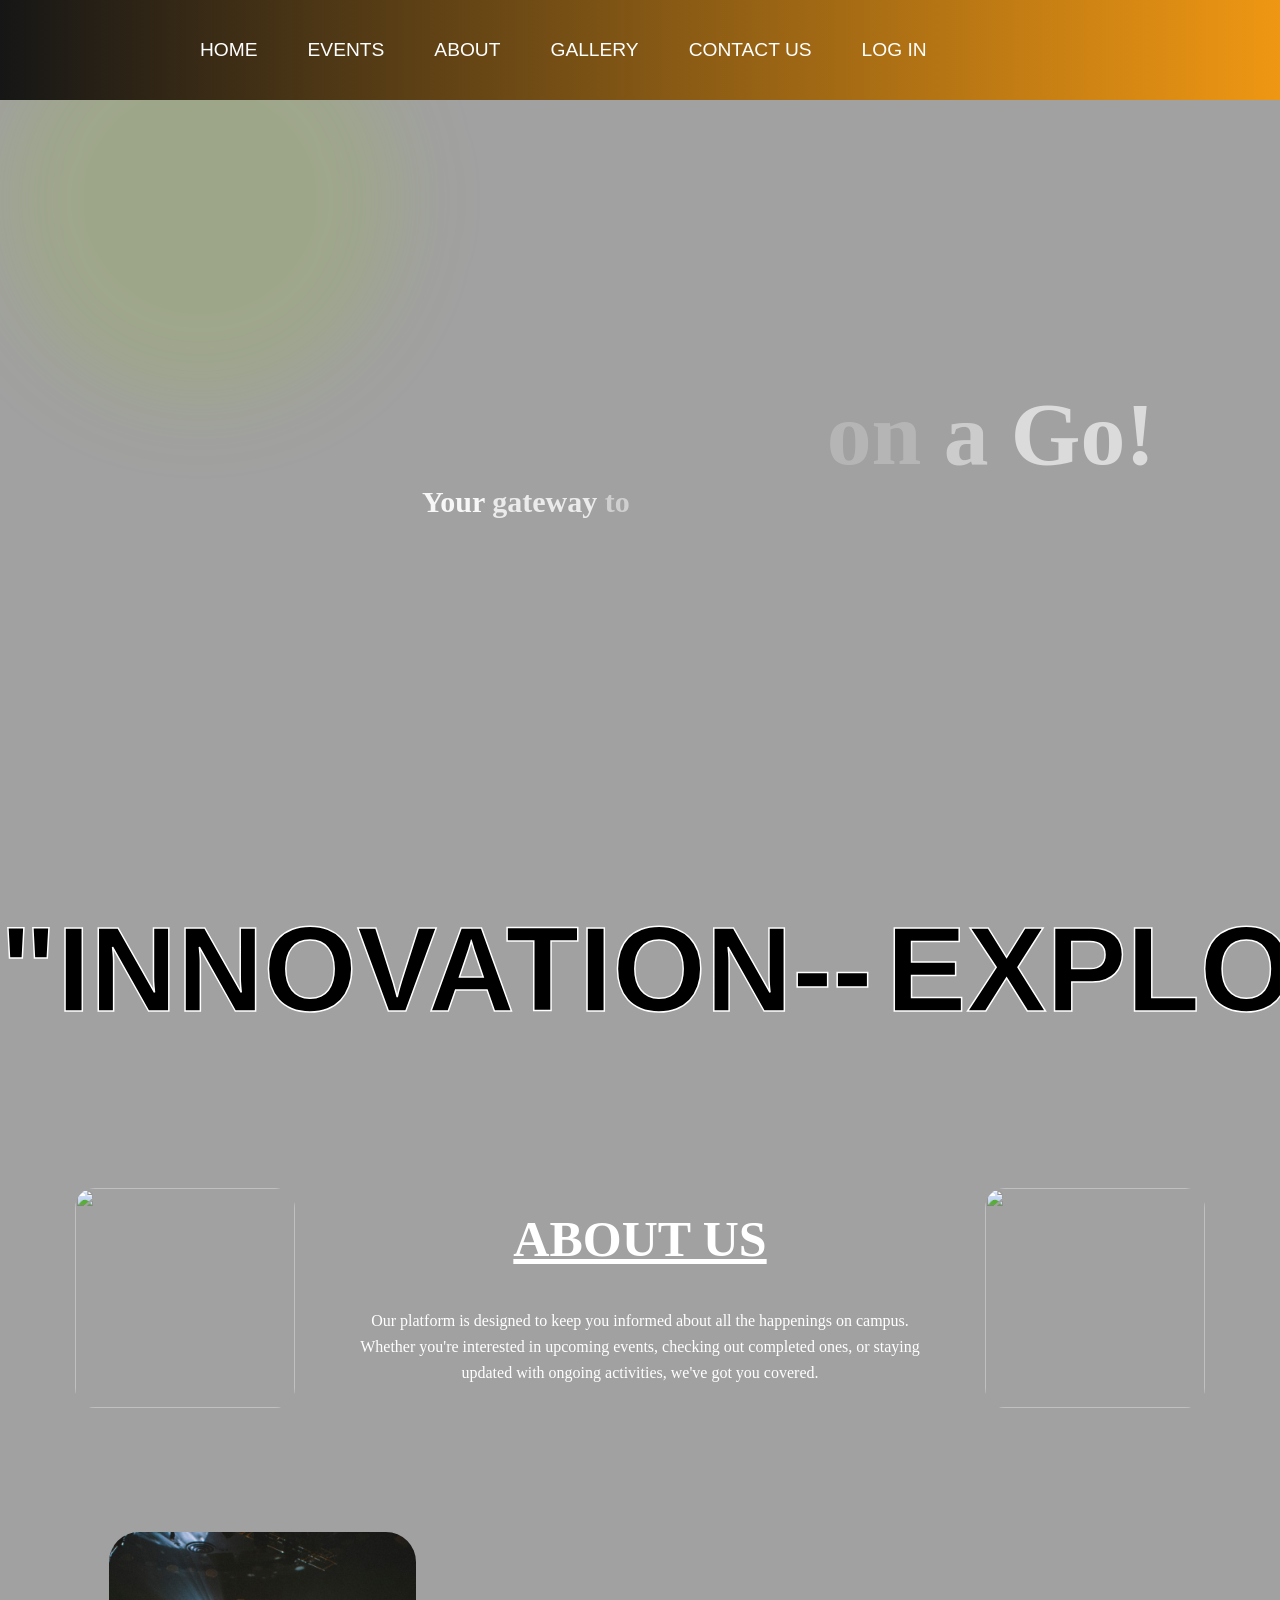
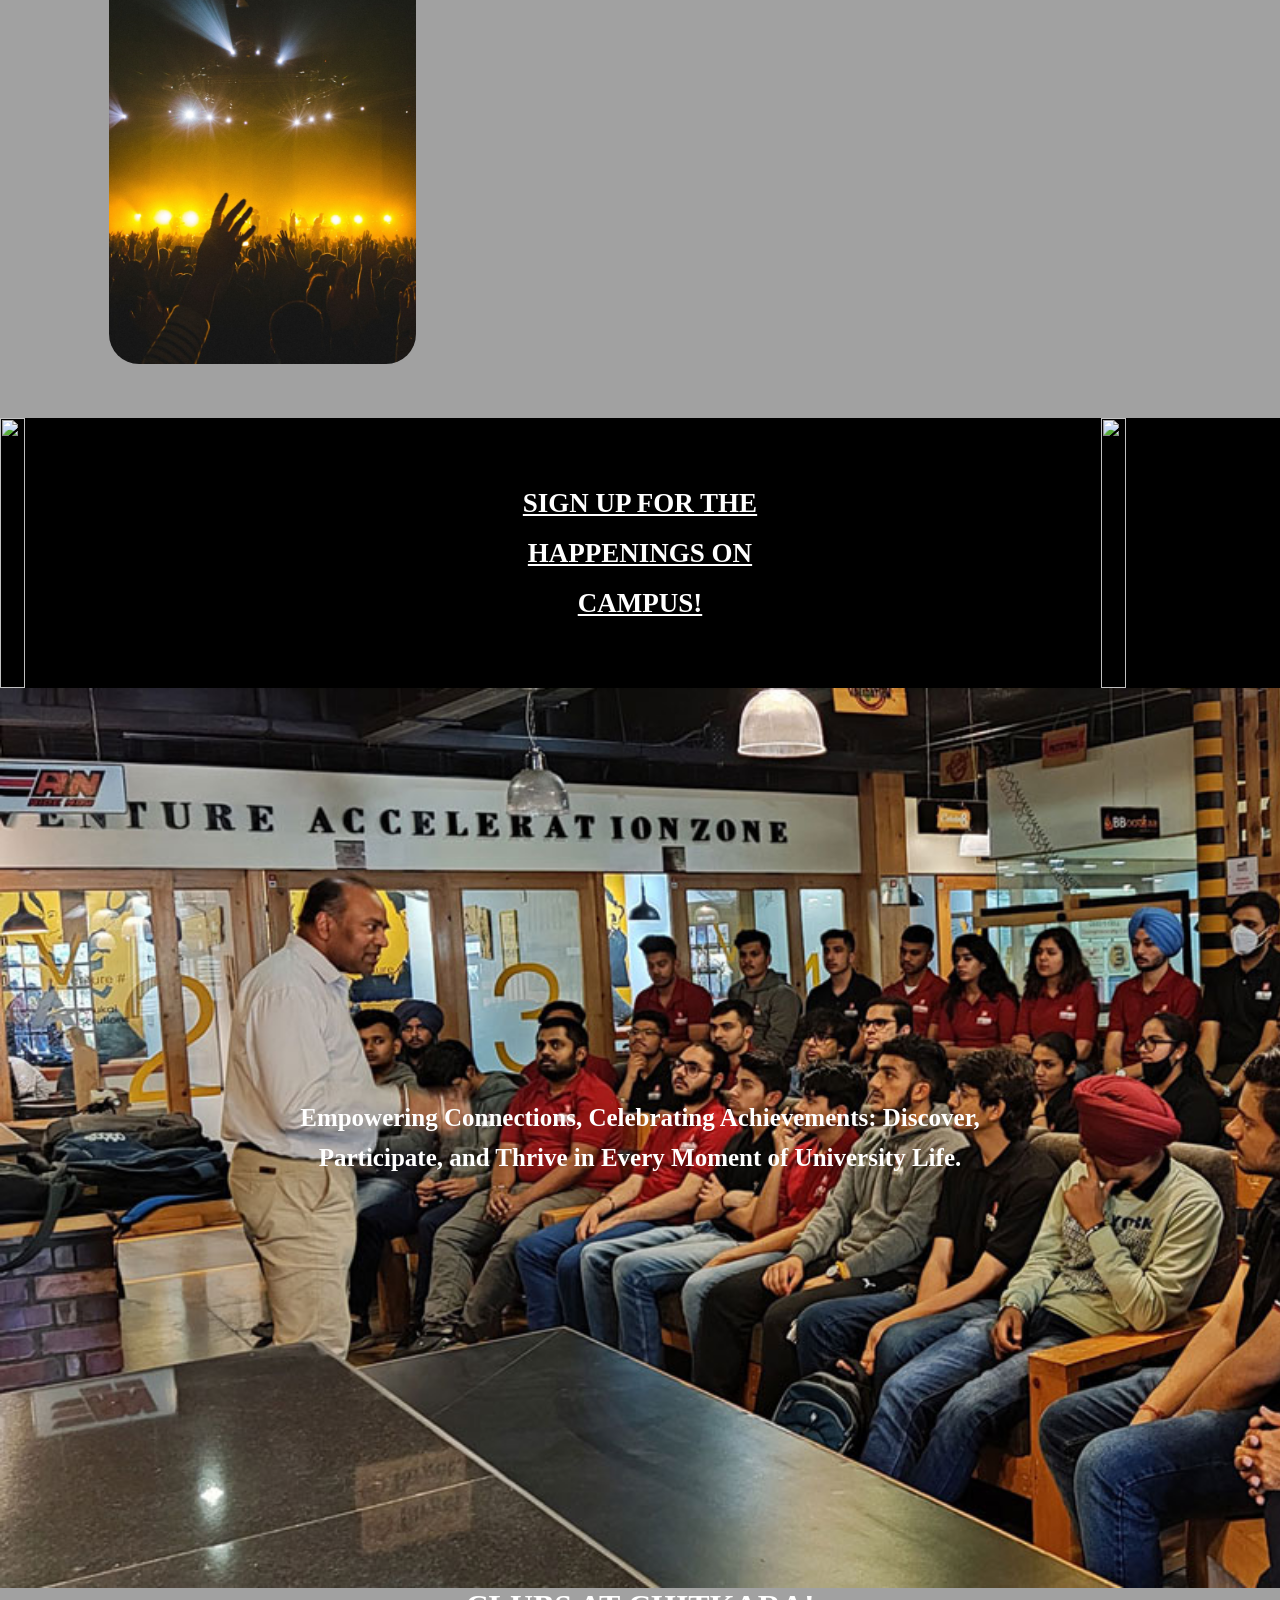
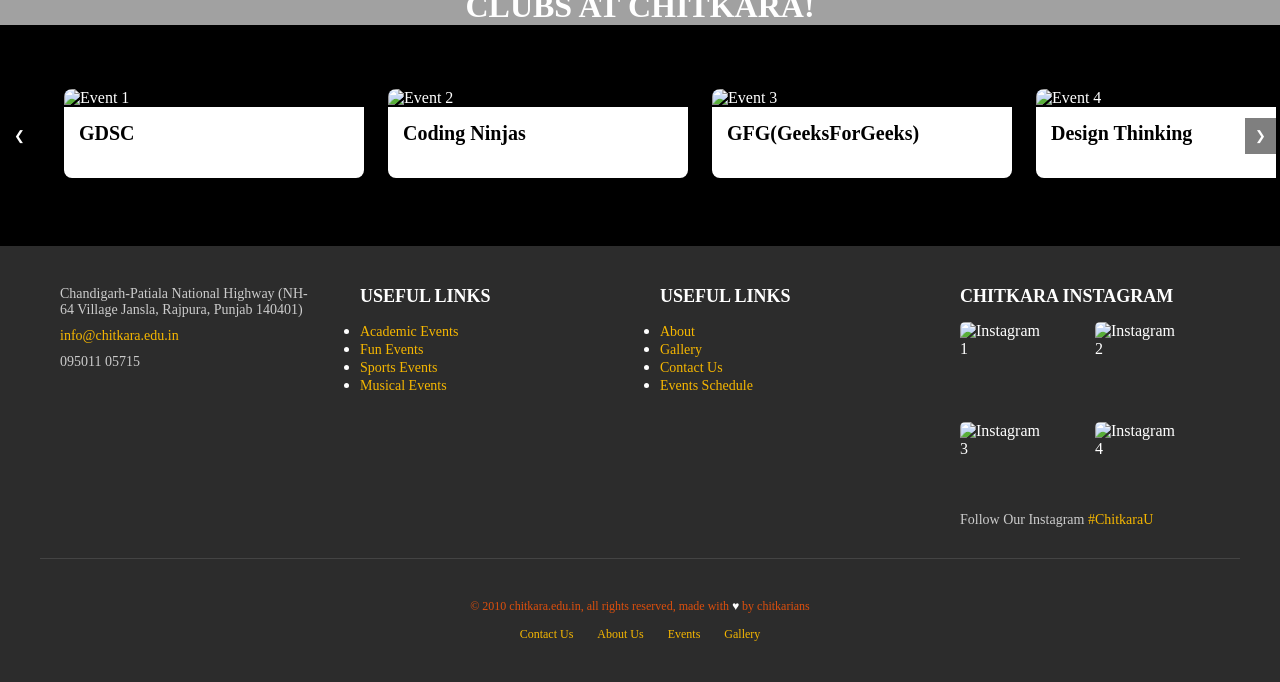
==== index.html @ 4e2daad5 "Rename demo2.html to index.html" ====
<!DOCTYPE html>
<html lang="en">
<head>
    <meta charset="UTF-8">
    <meta name="viewport" content="width=device-width, initial-scale=1.0">
    <title>Document</title>
    <link href="https://cdn.jsdelivr.net/npm/remixicon@3.4.0/fonts/remixicon.css" rel="stylesheet"/>
    <link rel="stylesheet" href="demo2.css">
</head>
<body>
    <div id="gradient-background"></div>
    <div id="nav">
        <img src="logo.jpg" alt="">
        <a href=""><h4>Home</h4></a>
        <a href="eventspage.html"><h4>Events</h4></a>
        <a href="about.html"><h4>About</h4></a>
        <a href="galleryProject.html"><h4>Gallery</h4></a>
        <a href="contactpage.html"><h4>Contact Us</h4></a>
        <a href="login.html"><h4>Log In</h4></a>
    </div>
    <div id="cursor"></div>
    <div id="cursor-blur"></div>
    <!-- <video autoplay loop muted src="bg2.mp4"></video> -->
    <img src="https://dl.dropboxusercontent.com/s/xk4seob83ngnup7/Chitkara%20University%2C%20Punjab%2Cimg.jpg" alt="Background Image" id="background-image">
    <div id="main">
        <div id="page1">
            <h1 id="title-1">University Events on a Go!</h1>
            <h2 id="title-2">Your gateway to all college events.</h2>
        </div>
        <div id="page2">
            <div id="scroller">
                <div id="scroller-in">
                    <h4>"INNOVATION--</h4>
                    <h4>EXPLORATION--</h4>
                    <h4>THINKING--</h4>
                    <h4>CREATIVITY"</h4>
                </div>
    <div id="scroller-in">
        <h4>"INNOVATION--</h4>
        <h4>EXPLORATION--</h4>
        <h4>THINKING--</h4>
        <h4>CREATIVITY"</h4>
                </div>
            </div>
        <div id="about-us">
            <img src="https://tse2.mm.bing.net/th?id=OIP.eEnhs8ETg6n8zs8py24sxQHaE8&pid=Api&P=0&h=180" alt="">
            <div id="about-us-in">
                <a href="about.html"><h3>ABOUT US</h3></a>
                <p>
                    Our platform is designed to keep you informed about all the happenings on campus. Whether you're interested in upcoming events, checking out completed ones, or staying updated with ongoing activities, we've got you covered.
                </p>

            </div>
            <img
            src="https://tse3.mm.bing.net/th?id=OIP.R0m1wcwU_wOlxulsAYJxGAHaF6&pid=Api&P=0&h=180" alt=""/>
        </div>
        <div id="cards-container">
            <div class="card" id="card1">
              <div class="overlay">
                <h4>Musical Events</h4>
                <p>Musical events at our university are a vibrant showcase of talent and creativity, bringing together students, faculty, and the community to celebrate the art of music. From classical recitals and jazz performances to rock concerts and cultural music festivals, there's something for every musical taste.</p>
              </div>
            </div>
            <div class="card" id="card2">
                <div class="overlay">
                    <h4>Sports Events</h4>
                    <p>
                        Sports events at our university are a thrilling display of athleticism and teamwork, fostering a spirit of camaraderie and competition. From intramural matches and varsity games to championship tournaments and sports festivals, there's an event for every sports enthusiast. </p>
                  </div>
            </div>
            <div class="card" id="card3">
                <div class="overlay">
                    <h4>Academic Events</h4>
                    <p>
                        Academic events at our university are a cornerstone of intellectual growth and scholarly engagement, offering a diverse array of opportunities for learning and development. From guest lectures and research symposiums to academic competitions and workshops, these events cater to a wide range of academic interests and disciplines.</p>
                  </div>
            </div>
        </div>
        <div id="green-div">
            <img
              src="https://eiwgew27fhz.exactdn.com/wp-content/themes/puttosaurus/img/dots-side.svg"
              alt=""
            />
            <center><h4><a href="login.html">
              SIGN UP FOR THE HAPPENINGS ON CAMPUS!
            </a></h4></center>
            <img
              src="https://eiwgew27fhz.exactdn.com/wp-content/themes/puttosaurus/img/dots-side.svg"
              alt=""
            />
          </div>
    </div>
    <div id="page3">
        <p>Empowering Connections, Celebrating Achievements: Discover, Participate, and Thrive in Every Moment of University Life.</p>
            <img
            id="colon1"
            src="https://eiwgew27fhz.exactdn.com/wp-content/themes/puttosaurus/img/quote-left.svg"
            alt=""
          />
          <img
            id="colon2"
            src="https://eiwgew27fhz.exactdn.com/wp-content/themes/puttosaurus/img/quote-right.svg"
            alt=""
          />
    </div>
    <CENTER><h1>CLUBS AT CHITKARA!</h1> </CENTER>
    <section class="events-section">
        <button class="scroll-btn scroll-left" onclick="scrollEvents(-1)">&#10094;</button>
        <div class="events-wrapper">
            
            <!-- Event 1 -->
            <div class="event-card">
                <img src="https://developers.google.com/community/gdsc/images/gdsc-social-share.png" alt="Event 1">
                <div class="card-body">
                    <h5 class="card-title">GDSC</h5>
                    <p class="event-date"></p>
                    <a href="#" class="btn btn-warning">Get Info</a>
                </div>
            </div>
            <!-- Event 2 -->
            <div class="event-card">
                <img src="https://media.licdn.com/dms/image/v2/D4D0BAQFJgzhcBjhb0Q/company-logo_200_200/company-logo_200_200/0/1691064214174?e=2147483647&v=beta&t=S5MH6m2YMPPnKM9rs1DpQ4xp5-H7AGEAP0yTXI8YJuk"
                    alt="Event 2">
                <div class="card-body">
                    <h5 class="card-title">Coding Ninjas</h5>w
                    <a href="#" class="btn btn-warning">Get Info</a>
                </div>
            </div>
            <!-- Event 3 -->
            <div class="event-card">
                <img src="https://miro.medium.com/v2/resize:fit:799/0*ilw552fVUGbwIzbE.jpg" alt="Event 3">
                <div class="card-body">
                    <h5 class="card-title">GFG(GeeksForGeeks)</h5>
                    <a href="#" class="btn btn-warning">Get Info</a>
                </div>
            </div>
            <!-- Event 4 -->
            <div class="event-card">
                <img src="https://media.licdn.com/dms/image/D5603AQHeJepByv-duQ/profile-displayphoto-shrink_200_200/0/1707229028479?e=2147483647&v=beta&t=2yP6WkR-22gFe-OiLyoSPS9isCxVLcua5hQ0LgRLZLA"
                    alt="Event 4">
                <div class="card-body">
                    <h5 class="card-title">Design Thinking</h5>
                    <a href="#" class="btn btn-warning">Get Info</a>
                </div>
            </div>
            <!-- Event 5 -->
            <div class="event-card">
                <img src="https://encrypted-tbn0.gstatic.com/images?q=tbn:ANd9GcQGDaiNOr_CmG2fu7q2_VjB4ztLCDyxxwwILg&s"
                    alt="Event 5">
                <div class="card-body">
                    <h5 class="card-title">ACM Chapter</h5>
                    <a href="#" class="btn btn-warning">Get Info</a>
                </div>
            </div>
            <div class="event-card">
                <img src="https://ieee.chitkara.edu.in/img/ieee.png" alt="Event 5">
                <div class="card-body">
                    <h5 class="card-title">IEEE</h5>
                    <a href="#" class="btn btn-warning">Get Info</a>
                </div>
            </div>
            <div class="event-card">
                <img src="https://encrypted-tbn0.gstatic.com/images?q=tbn:ANd9GcSkdFQSvOK_MYCh6skREbZWqGGIDfzXgh_iug&s"
                    alt="Event 5">
                <div class="card-body">
                    <h5 class="card-title">ISTE</h5>
                    <a href="#" class="btn btn-warning">Get Info</a>
                </div>
            </div>
            <div class="event-card">
                <img src="https://encrypted-tbn0.gstatic.com/images?q=tbn:ANd9GcR8ySylmGIVe5WVMfVaH5_aO_EO4D9g6jjVyg&s"
                    alt="Event 5">
                <div class="card-body">
                    <h5 class="card-title">Debsoc</h5>
                    <a href="#" class="btn btn-warning">Get Info</a>
                </div>
            </div>
            <div class="event-card">
                <img src="https://encrypted-tbn0.gstatic.com/images?q=tbn:ANd9GcR99Jp_1bF9F8bONhKRsNVtYjsrUBpOFv_V1A&s"
                    alt="Event 5">
                <div class="card-body">
                    <h5 class="card-title">C2S2</h5>
                    <a href="#" class="btn btn-warning">Get Info</a>
                </div>
            </div>
        </div>
        <button class="scroll-btn scroll-right" onclick="scrollEvents(1)">&#10095;</button>
    </section>

    <script>
        function scrollEvents(direction) {
            const wrapper = document.querySelector('.events-wrapper');
            wrapper.scrollBy({ left: direction * 300, behavior: 'smooth' });
        }
    </script>
        <footer>
            <div class="footer-container">
                <div class="footer-top">
                    <div class="footer-column">
                        <p>
                            <i class="fas fa-map-marker-alt"></i> 
                            Chandigarh-Patiala National Highway (NH- 64 Village Jansla, Rajpura, Punjab 140401)
                        </p>
                        <p>
                            <i class="fas fa-envelope"></i> 
                            <a href="mailto:info@harmoni.com">info@chitkara.edu.in</a>
                        </p>
                        <p>
                            <i class="fas fa-phone"></i> 
                            095011 05715
                        </p>
                    </div>
                    <div class="footer-column">
                        <h3>Useful Links</h3>
                        <ul>
                            <li><a href="#">Academic Events</a></li>
                            <li><a href="#">Fun Events</a></li>
                            <li><a href="#">Sports Events</a></li>
                            <!-- <li><a href="#">Food Events</a></li> -->
                            <li><a href="#">Musical Events</a></li>
                            <!-- <li><a href="#">Wedding Party</a></li> -->
                        </ul>
                    </div>
                    <div class="footer-column">
                        <h3>Useful Links</h3>
                        <ul>
                            <li><a href="about.html">About</a></li>
                            <li><a href="galleryProject.html">Gallery</a></li>
                            <li><a href="contactpage.html">Contact Us</a></li>
                            <li><a href="eventspage.html">Events Schedule</a></li>
                        </ul>
                    </div>
                    <div class="footer-column">
            <h3>Chitkara Instagram</h3>
            <div class="footer-instagram">
                <img src="https://www.chitkara.edu.in/wp-content/themes/chitkara/images/random-banner.jpg" alt="Instagram 1">
                <img src="https://www.chitkara.edu.in/ciif/images/startup-club-pic01.jpg" alt="Instagram 2">
                <img src="https://encrypted-tbn0.gstatic.com/images?q=tbn:ANd9GcQqR7I_GRjCvsltIMb4rXtvwngh9RnTkZXbsw&s" alt="Instagram 3">
                <img src="https://encrypted-tbn0.gstatic.com/images?q=tbn:ANd9GcQAoQ86rR3GZBgut2JqfGqJOKA_5ybm0So8Tw&s" alt="Instagram 4">
            </div>
            <p>Follow Our Instagram <a href="#">#ChitkaraU</a></p>
        </div>
                </div>
                <div class="footer-bottom">
                    <p>&copy; 2010 chitkara.edu.in, all rights reserved, made with <span>&hearts;</span> by chitkarians</p>
                    <nav class="footer-nav">
                        <a href="contactpage.html">Contact Us</a>
                        <a href="about.html">About Us</a>
                        <a href="eventspage.html">Events</a>
                        <a href="galleryProject.html">Gallery</a>
                    </nav>
                </div>
            </div>
        </footer>
    <script src="https://cdnjs.cloudflare.com/ajax/libs/gsap/3.12.2/gsap.min.js" integrity="sha512-16esztaSRplJROstbIIdwX3N97V1+pZvV33ABoG1H2OyTttBxEGkTsoIVsiP1iaTtM8b3+hu2kB6pQ4Clr5yug==" crossorigin="anonymous" referrerpolicy="no-referrer"></script>
    <script src="https://cdnjs.cloudflare.com/ajax/libs/gsap/3.12.2/ScrollTrigger.min.js" integrity="sha512-Ic9xkERjyZ1xgJ5svx3y0u3xrvfT/uPkV99LBwe68xjy/mGtO+4eURHZBW2xW4SZbFrF1Tf090XqB+EVgXnVjw==" crossorigin="anonymous" referrerpolicy="no-referrer"></script>
    <script src="demo2.js"></script>
</body>
</html>
---- demo2.css ----
* {
  margin: 0;
  padding: 0;
  box-sizing: border-box;
  font-family: "montserrat";
  color: #ffffff;
}

#gradient-background {
  position: fixed;
  top: 0; 
  left: 0;
  width: 100%;
  height: 100%;
  z-index: -1;
  animation: gradientAnimation 5s ease infinite;
}

@keyframes gradientAnimation {
  0% {
      background: linear-gradient(270deg, #f37555, #b96524);
  }
  50% {
      background: linear-gradient(270deg, #6a82fb, #fc5c7d);
  }
  100% {
      background: linear-gradient(270deg, #df522f, #f1a56a);
  }
}
html,
body {
  height: 100%;
  width: 100%;
}

*::selection {
  background-color: #fff;
  color: #c16f1e;
}
#nav {
  height: 100px;
  width: 100%;
  display: flex;
  align-items: center;
  padding: 0 150px;
  gap: 50px;
  position: fixed;
  justify-content: flex-start;
  z-index: 999;
  background-image: linear-gradient(to right, #161616, #ef9713);;
  /* border: 3px solid black; */
}

#nav img {
  height: 75px;
}

#nav h4 {
  text-transform: uppercase;
  font-weight: 100;
  font-size: larger;
}

#cursor {
  height: 12px;
  width: 12px;
  background-color: #c1721e;
  border-radius: 50%;
  position: fixed;
  z-index: 99;
}
#cursor-blur {
  height: 400px;
  width: 400px;
  background-color: #96c11e2b;
  border-radius: 50%;
  position: fixed;
  filter: blur(40px);
  z-index: 9;
}
video {
  height: 100vh;
  width: 100%;
  object-fit: cover;
  z-index: -1;
  position: fixed;
}

#main {
  position: relative;
  background-color: rgba(0, 0, 0, 0.37);
}
#page1 {
  height: 100vh;
  width: 100%;
  position: relative;
  display: flex;
  align-items: center;
  justify-content: center;
  flex-direction: column;
  text-align: center;
  z-index: 10;
}
#page1 h1 {
  font-size: 7vw;
  font-weight: 900;
  position: relative;
}

#page1 h1::before {
  position: absolute;

  top: -4px;
  left: -4px;

  z-index: -1;
}

#page1 h2 {
  font-size: 30px;
  font-weight: 800;
}
#page1 p {
  font-size: 19px;
  font-weight: 500;
  width: 40%;
  margin-top: 10px;
}

#page2 {
  min-height: 100vh;
  width: 100%;
  z-index: 10;
}
#scroller {
  white-space: nowrap;
  overflow-x: auto;
  overflow-y: hidden;
  position: relative;
  z-index: 10;
}
#scroller::-webkit-scrollbar {
  display: none;
}
#scroller-in {
  display: inline-block;
  white-space: nowrap;
  animation-name: scroll;
  animation-duration: 30s;
  animation-timing-function: linear;
  animation-iteration-count: infinite;
}

#scroller h4 {
  display: inline-block;
  font-size: 120px;
  font-weight: 900px;
  font-family: "Gill Sans", "Gill Sans MT", Calibri, "Trebuchet MS", sans-serif;
  margin-right: 10px;
  color: transparent;
  -webkit-text-stroke: 1.5px white;
  transition: all-linear 0.5s;
  margin-bottom: 80px;
  color: #000;
  text-transform: uppercase;
}

#scroller h4:hover {
  color: #c17d1e;
}

@keyframes scroll {
  from {
    transform: translateX(0);
  }
  to {
    transform: translateX(-100%);
  }
}

#about-us {
  height: 40vh;
  width: 100%;
  display: flex;
  padding: 0 50px;
  align-items: center;
  justify-content: space-around;
  position: relative;
  z-index: 10;
}

#about-us img {
  height: 220px;
  width: 220px;
  border-radius: 20px;
  object-fit: cover;
}

#about-us-in {
  width: 50%;
  text-align: center;
}
#about-us-in h3 {
  font-size: 50px;
  font-weight: 800;
  margin-bottom: 40px;
}
#about-us-in p {
  font-size: 16px;
  line-height: 26px;
}

#cards-container {
  height: 60vh;
  display: flex;
  align-items: center;
  justify-content: center;
  gap: 70px;
  position: relative;
  z-index: 10;
}
.card-title {
  color: #000;
  font-size: 20px;
  align-content: center;
}
.card {
  height: 80%;
  width: 24%;
  border-radius: 30px;
  background-size: cover;
  background-position: center;
  overflow: hidden;
  transition: all ease 0.5s;
}

#card1 {
  background-image: url(backgroundimage1.jpg);
}
#card2 {
  background-image: url(https://i.pinimg.com/736x/d0/be/b5/d0beb5d5e1ef422d45beeb4fa9f6a8e6--eugene-oneill-basketball.jpg);
}
#card3 {
  background-image: url(https://tse2.mm.bing.net/th?id=OIP.lYVLZ3zjr1q2d-3CYNeILwHaHa&pid=Api&P=0&h=180);
}

.overlay {
  height: 100%;
  width: 100%;
  background-color: #c7620e;
  padding-top: 160px;
  padding: 30px;
  opacity: 0;
  transition: all ease 0.5s;
}

.overlay h4 {
  color: #000;
  font-size: 40px;
  text-transform: uppercase;
  font-weight: 800;
  white-space: wrap;
  margin-bottom: 20px;
}
.overlay p {
  color: #000;
  font-size: 18px;
}

.card:hover .overlay {
  opacity: 1;
}

.card:hover {
  transform: rotate3d(1, 1, 0, 20deg);
}

#green-div {
  height: 30vh;
  display: flex;
  align-items: center;
  justify-content: space-between;
  background: rgb(0, 0, 0);
}
#green-div h4 {
  width: 45%;
  line-height: 50px;
  color: #000;
  text-align: center;
  font-weight: 800;
  font-size: 27px;
  text-transform: uppercase;
}
#green-div img {
  height: 100%;
  object-fit: cover;
  width: 14%;
}
#page3 {
  height: 100vh;
  width: 100%;
  background-color: #000;
  display: flex;
  align-items: center;
  position: relative;
  justify-content: center;
  background-image: url(bg3.jpg);
  background-size: cover;
}

#page3 > p {
  font-size: 25px;
  font-weight: 700;
  width: 55%;
  line-height: 40px;
  text-align: center;
}

#page3 img {
  position: absolute;
  height: 45px;
}

#page3 #colon1 {
  left: 15%;
  top: 30%;
}
#page3 #colon2 {
  right: 15%;
  bottom: 30%;
}

#page4 {
  height: 30vh;
  width: 100%;
  display: flex;
  align-items: center;
  justify-content: center;
  gap: 70px;
  position: relative;
}
.elem {
  height: 70%;
  width: 26%;
  overflow: hidden;
  border-radius: 20px;
  position: relative;
}

.elem h2 {
  height: 100%;
  width: 100%;
  background-color: #c1931e;
  display: flex;
  color: #000;
  font-weight: 800;
  align-items: center;
  justify-content: center;
  transition: all ease 0.5s;
  font-size: 2vw;
  position: absolute;
  z-index: 10;
}
.elem img {
  height: 100%;
  width: 100%;
  object-fit: cover;
  transition: all ease 0.5s;
  scale: 1.1;
}
.elem:hover h2 {
  color: #fff;
  background-color: transparent;
}
.elem:hover img {
  scale: 1;
}
#page4 h1 {
  font-size: 80px;
  position: absolute;
  top: -15%;
  font-weight: 900;
  font-family: montserrat;
  color: #000;
  -webkit-text-stroke: 2px #fff;
}

footer {
  background-color: #2c2c2c;
  color: #ffffff;
  padding: 40px 0;
}

.footer-container {
  display: flex;
  flex-direction: column;
  align-items: center;
  max-width: 1200px;
  margin: 0 auto;
}

.footer-top {
  display: flex;
  justify-content: space-between;
  width: 100%;
  margin-bottom: 20px;
  border-bottom: 1px solid #444;
  padding-bottom: 20px;
}

.footer-column {
  flex: 1;
  margin: 0 20px;
}

.footer-column h3 {
  margin-bottom: 15px;
  font-size: 18px;
  text-transform: uppercase;
}

.footer-column p,
.footer-column a {
  font-size: 14px;
  margin-bottom: 10px;
  color: #cccccc;
}

.footer-column a {
  text-decoration: none;
  color: #f6b700;
}
.footer-column a:hover {
  text-decoration: underline;
}
.footer-instagram {
  display: grid;
  grid-template-columns: repeat(2, 1fr);
  gap: 10px;
}

.footer-instagram img {
  width: 90px;
  height: 90px;
  border-radius: 5px;
  object-fit: cover;
  transition: transform 0.3s ease, box-shadow 0.3s ease;
}

.footer-instagram img:hover {
  transform: scale(1.05);
  box-shadow: 0 4px 8px rgba(0, 0, 0, 0.3);
}

.footer-bottom {
  text-align: center;
  margin-top: 20px;
}

.footer-bottom p {
  font-size: 12px;
  margin: 0;
  color: #dd4f0d;
}

.footer-nav {
  margin-top: 10px;
}

.footer-nav a {
  color: #f6b700;
  text-decoration: none;
  margin: 0 10px;
  font-size: 12px;
}

.footer-nav a:hover {
  text-decoration: underline;
}
.events-section {
  padding: 50px 0;
  position: relative;
  border: 4px solid black;
  background-color: #000;
}

.events-wrapper {
  overflow-x: auto;
  white-space: nowrap;
  padding: 0 50px;
}

.event-card {
  display: inline-block;
  width: 300px;
  margin: 10px;
  position: relative;
  border-radius: 8px;
  overflow: hidden;
  box-shadow: 0 2px 10px rgba(0, 0, 0, 0.2);
}

.event-card img {
  width: 100%;
  height: 200px;
  object-fit: cover;
}

.event-card .card-body {
  padding: 15px;
  background-color: white;
}

.event-card .event-date {
  font-size: 0.9em;
  color: #c75e13;
}

.scroll-btn {
  position: absolute;
  top: 50%;
  transform: translateY(-50%);
  background-color: rgba(0, 0, 0, 0.5);
  color: white;
  border: none;
  padding: 10px;
  cursor: pointer;
  z-index: 100;
}

.scroll-left {
  left: 0;
}

.scroll-right {
  right: 0;
}


#background-image {
  position: absolute; 
  top: 0; 
  left: 0; 
  width: 100%; 
  height: 100%; 
  object-fit: cover; 
  z-index: -1; 
}
#nav a {
  text-decoration: none;
}

#nav a h4{
  font-family:'Franklin Gothic Medium', 'Arial Narrow', Arial, sans-serif;
  transition: color 0.3s ease;
} 

#nav a h4:hover{  
  color: orangered;
}
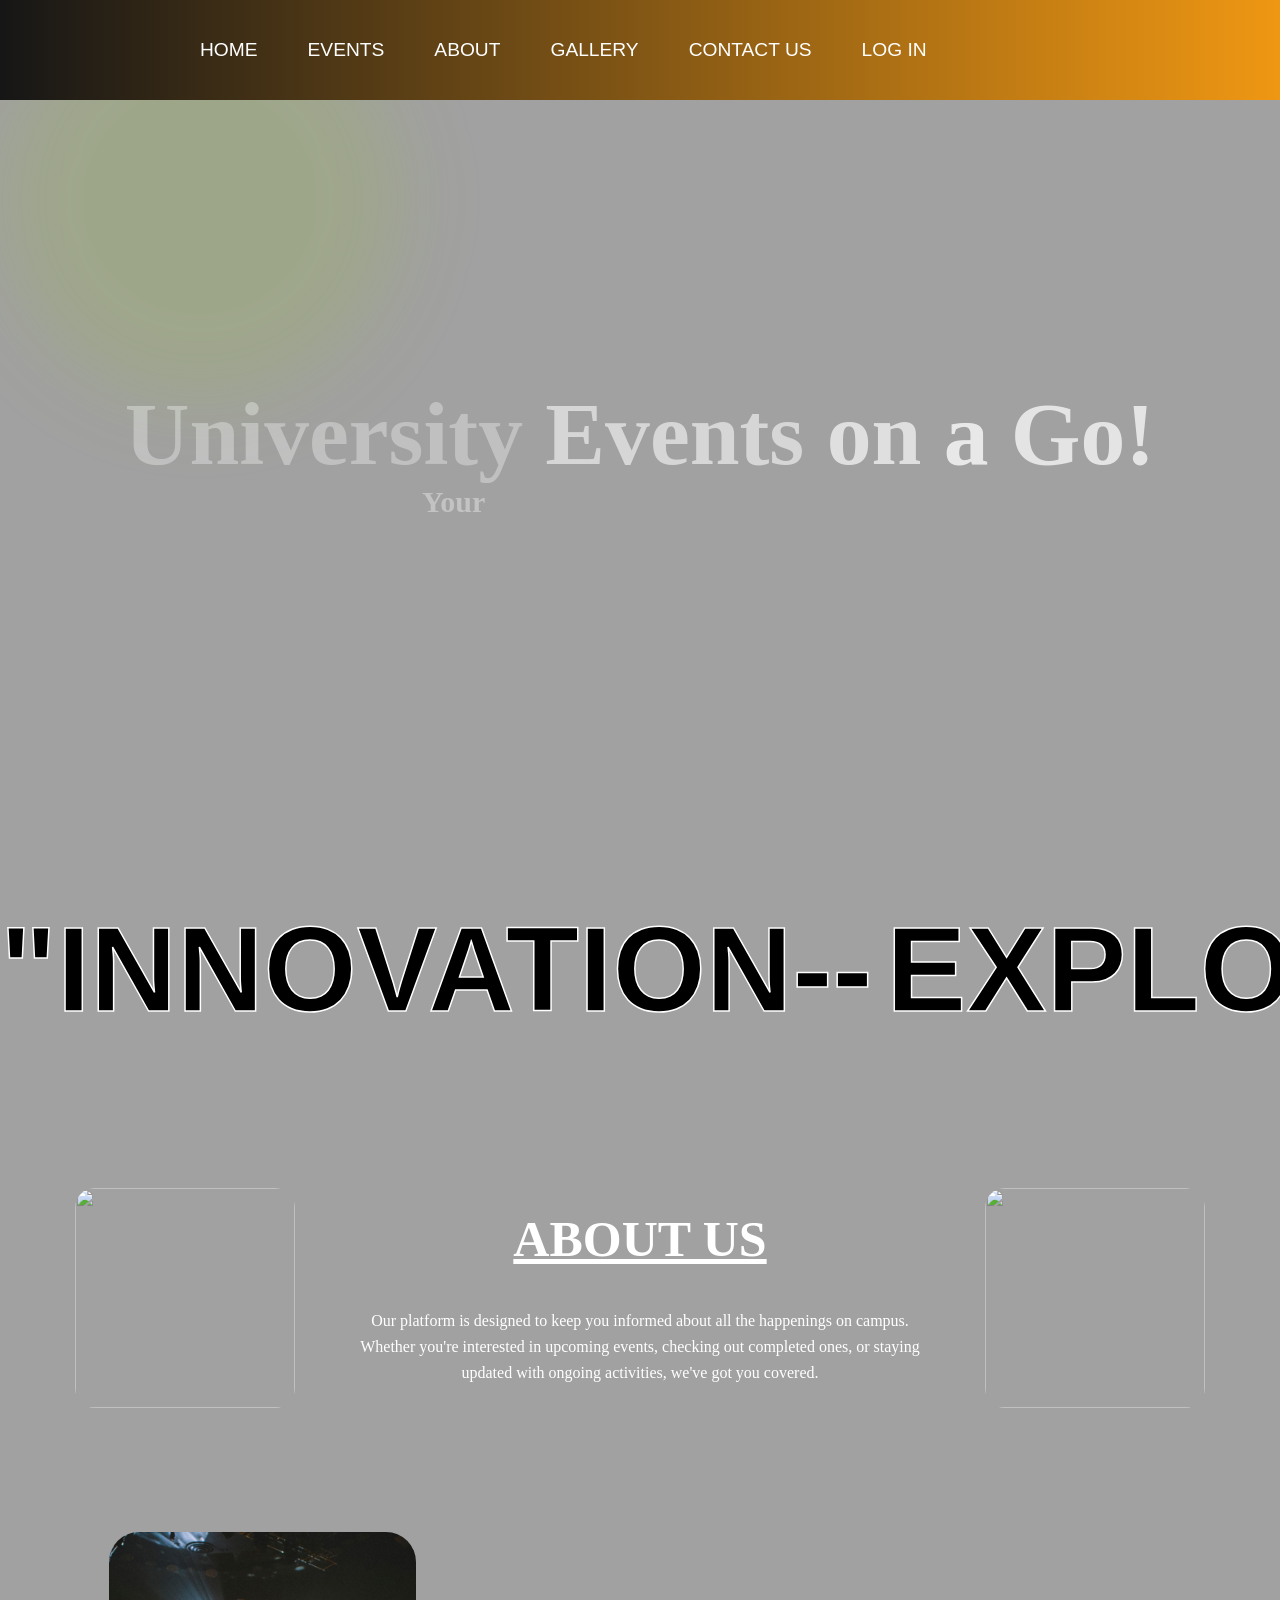
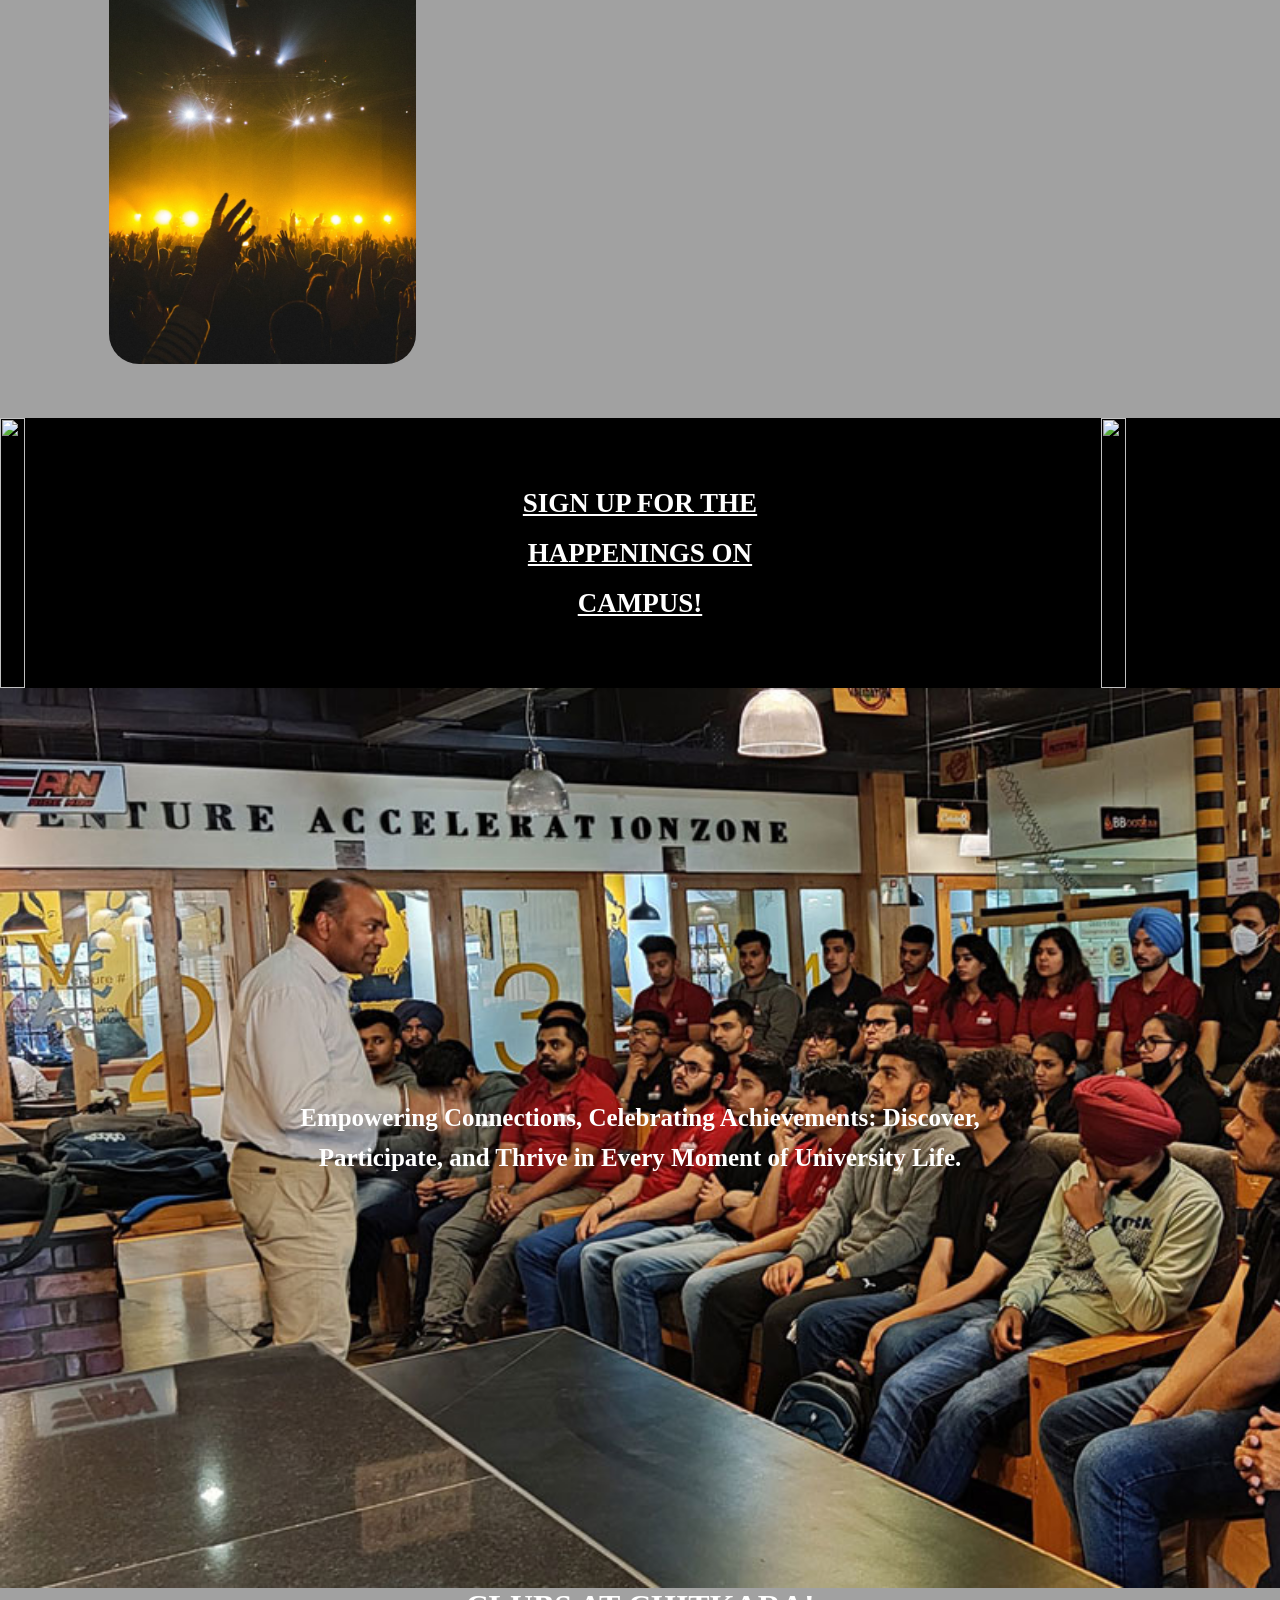
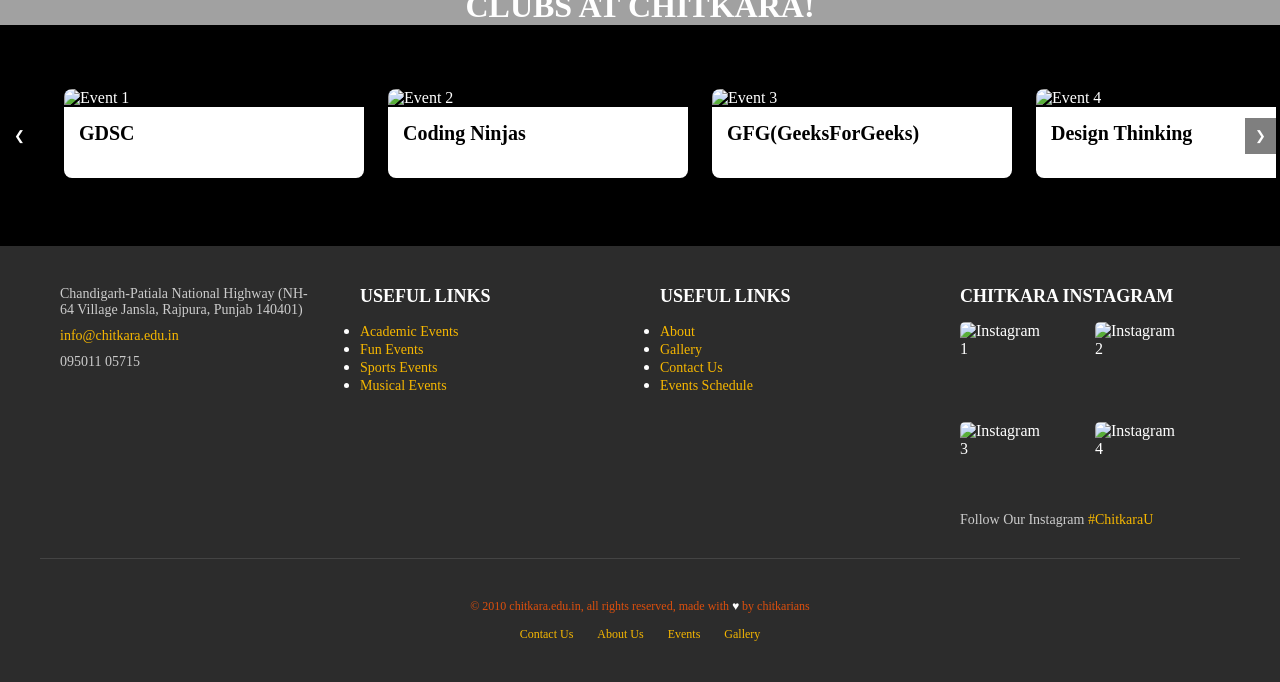
==== commit 2c4b0261: "Crashing bugs" ====
--- a/index.html
+++ b/index.html
@@ -5,7 +5,7 @@
     <meta name="viewport" content="width=device-width, initial-scale=1.0">
     <title>Document</title>
     <link href="https://cdn.jsdelivr.net/npm/remixicon@3.4.0/fonts/remixicon.css" rel="stylesheet"/>
-    <link rel="stylesheet" href="demo2.css">
+    <link rel="stylesheet" href="index.css">
 </head>
 <body>
     <div id="gradient-background"></div>
@@ -254,6 +254,6 @@
         </footer>
     <script src="https://cdnjs.cloudflare.com/ajax/libs/gsap/3.12.2/gsap.min.js" integrity="sha512-16esztaSRplJROstbIIdwX3N97V1+pZvV33ABoG1H2OyTttBxEGkTsoIVsiP1iaTtM8b3+hu2kB6pQ4Clr5yug==" crossorigin="anonymous" referrerpolicy="no-referrer"></script>
     <script src="https://cdnjs.cloudflare.com/ajax/libs/gsap/3.12.2/ScrollTrigger.min.js" integrity="sha512-Ic9xkERjyZ1xgJ5svx3y0u3xrvfT/uPkV99LBwe68xjy/mGtO+4eURHZBW2xW4SZbFrF1Tf090XqB+EVgXnVjw==" crossorigin="anonymous" referrerpolicy="no-referrer"></script>
-    <script src="demo2.js"></script>
+    <script src="index.js"></script>
 </body>
 </html>
--- a/index.css
+++ b/index.css
@@ -0,0 +1,560 @@
+* {
+  margin: 0;
+  padding: 0;
+  box-sizing: border-box;
+  font-family: "montserrat";
+  color: #ffffff;
+}
+
+#gradient-background {
+  position: fixed;
+  top: 0; 
+  left: 0;
+  width: 100%;
+  height: 100%;
+  z-index: -1;
+  animation: gradientAnimation 5s ease infinite;
+}
+
+@keyframes gradientAnimation {
+  0% {
+      background: linear-gradient(270deg, #f37555, #b96524);
+  }
+  50% {
+      background: linear-gradient(270deg, #6a82fb, #fc5c7d);
+  }
+  100% {
+      background: linear-gradient(270deg, #df522f, #f1a56a);
+  }
+}
+html,
+body {
+  height: 100%;
+  width: 100%;
+}
+
+*::selection {
+  background-color: #fff;
+  color: #c16f1e;
+}
+#nav {
+  height: 100px;
+  width: 100%;
+  display: flex;
+  align-items: center;
+  padding: 0 150px;
+  gap: 50px;
+  position: fixed;
+  justify-content: flex-start;
+  z-index: 999;
+  background-image: linear-gradient(to right, #161616, #ef9713);;
+  /* border: 3px solid black; */
+}
+
+#nav img {
+  height: 75px;
+}
+
+#nav h4 {
+  text-transform: uppercase;
+  font-weight: 100;
+  font-size: larger;
+}
+
+#cursor {
+  height: 12px;
+  width: 12px;
+  background-color: #c1721e;
+  border-radius: 50%;
+  position: fixed;
+  z-index: 99;
+}
+#cursor-blur {
+  height: 400px;
+  width: 400px;
+  background-color: #96c11e2b;
+  border-radius: 50%;
+  position: fixed;
+  filter: blur(40px);
+  z-index: 9;
+}
+video {
+  height: 100vh;
+  width: 100%;
+  object-fit: cover;
+  z-index: -1;
+  position: fixed;
+}
+
+#main {
+  position: relative;
+  background-color: rgba(0, 0, 0, 0.37);
+}
+#page1 {
+  height: 100vh;
+  width: 100%;
+  position: relative;
+  display: flex;
+  align-items: center;
+  justify-content: center;
+  flex-direction: column;
+  text-align: center;
+  z-index: 10;
+}
+#page1 h1 {
+  font-size: 7vw;
+  font-weight: 900;
+  position: relative;
+}
+
+#page1 h1::before {
+  position: absolute;
+
+  top: -4px;
+  left: -4px;
+
+  z-index: -1;
+}
+
+#page1 h2 {
+  font-size: 30px;
+  font-weight: 800;
+}
+#page1 p {
+  font-size: 19px;
+  font-weight: 500;
+  width: 40%;
+  margin-top: 10px;
+}
+
+#page2 {
+  min-height: 100vh;
+  width: 100%;
+  z-index: 10;
+}
+#scroller {
+  white-space: nowrap;
+  overflow-x: auto;
+  overflow-y: hidden;
+  position: relative;
+  z-index: 10;
+}
+#scroller::-webkit-scrollbar {
+  display: none;
+}
+#scroller-in {
+  display: inline-block;
+  white-space: nowrap;
+  animation-name: scroll;
+  animation-duration: 30s;
+  animation-timing-function: linear;
+  animation-iteration-count: infinite;
+}
+
+#scroller h4 {
+  display: inline-block;
+  font-size: 120px;
+  font-weight: 900px;
+  font-family: "Gill Sans", "Gill Sans MT", Calibri, "Trebuchet MS", sans-serif;
+  margin-right: 10px;
+  color: transparent;
+  -webkit-text-stroke: 1.5px white;
+  transition: all-linear 0.5s;
+  margin-bottom: 80px;
+  color: #000;
+  text-transform: uppercase;
+}
+
+#scroller h4:hover {
+  color: #c17d1e;
+}
+
+@keyframes scroll {
+  from {
+    transform: translateX(0);
+  }
+  to {
+    transform: translateX(-100%);
+  }
+}
+
+#about-us {
+  height: 40vh;
+  width: 100%;
+  display: flex;
+  padding: 0 50px;
+  align-items: center;
+  justify-content: space-around;
+  position: relative;
+  z-index: 10;
+}
+
+#about-us img {
+  height: 220px;
+  width: 220px;
+  border-radius: 20px;
+  object-fit: cover;
+}
+
+#about-us-in {
+  width: 50%;
+  text-align: center;
+}
+#about-us-in h3 {
+  font-size: 50px;
+  font-weight: 800;
+  margin-bottom: 40px;
+}
+#about-us-in p {
+  font-size: 16px;
+  line-height: 26px;
+}
+
+#cards-container {
+  height: 60vh;
+  display: flex;
+  align-items: center;
+  justify-content: center;
+  gap: 70px;
+  position: relative;
+  z-index: 10;
+}
+.card-title {
+  color: #000;
+  font-size: 20px;
+  align-content: center;
+}
+.card {
+  height: 80%;
+  width: 24%;
+  border-radius: 30px;
+  background-size: cover;
+  background-position: center;
+  overflow: hidden;
+  transition: all ease 0.5s;
+}
+
+#card1 {
+  background-image: url(backgroundimage1.jpg);
+}
+#card2 {
+  background-image: url(https://i.pinimg.com/736x/d0/be/b5/d0beb5d5e1ef422d45beeb4fa9f6a8e6--eugene-oneill-basketball.jpg);
+}
+#card3 {
+  background-image: url(https://tse2.mm.bing.net/th?id=OIP.lYVLZ3zjr1q2d-3CYNeILwHaHa&pid=Api&P=0&h=180);
+}
+
+.overlay {
+  height: 100%;
+  width: 100%;
+  background-color: #c7620e;
+  padding-top: 160px;
+  padding: 30px;
+  opacity: 0;
+  transition: all ease 0.5s;
+}
+
+.overlay h4 {
+  color: #000;
+  font-size: 40px;
+  text-transform: uppercase;
+  font-weight: 800;
+  white-space: wrap;
+  margin-bottom: 20px;
+}
+.overlay p {
+  color: #000;
+  font-size: 18px;
+}
+
+.card:hover .overlay {
+  opacity: 1;
+}
+
+.card:hover {
+  transform: rotate3d(1, 1, 0, 20deg);
+}
+
+#green-div {
+  height: 30vh;
+  display: flex;
+  align-items: center;
+  justify-content: space-between;
+  background: rgb(0, 0, 0);
+}
+#green-div h4 {
+  width: 45%;
+  line-height: 50px;
+  color: #000;
+  text-align: center;
+  font-weight: 800;
+  font-size: 27px;
+  text-transform: uppercase;
+}
+#green-div img {
+  height: 100%;
+  object-fit: cover;
+  width: 14%;
+}
+#page3 {
+  height: 100vh;
+  width: 100%;
+  background-color: #000;
+  display: flex;
+  align-items: center;
+  position: relative;
+  justify-content: center;
+  background-image: url(bg3.jpg);
+  background-size: cover;
+}
+
+#page3 > p {
+  font-size: 25px;
+  font-weight: 700;
+  width: 55%;
+  line-height: 40px;
+  text-align: center;
+}
+
+#page3 img {
+  position: absolute;
+  height: 45px;
+}
+
+#page3 #colon1 {
+  left: 15%;
+  top: 30%;
+}
+#page3 #colon2 {
+  right: 15%;
+  bottom: 30%;
+}
+
+#page4 {
+  height: 30vh;
+  width: 100%;
+  display: flex;
+  align-items: center;
+  justify-content: center;
+  gap: 70px;
+  position: relative;
+}
+.elem {
+  height: 70%;
+  width: 26%;
+  overflow: hidden;
+  border-radius: 20px;
+  position: relative;
+}
+
+.elem h2 {
+  height: 100%;
+  width: 100%;
+  background-color: #c1931e;
+  display: flex;
+  color: #000;
+  font-weight: 800;
+  align-items: center;
+  justify-content: center;
+  transition: all ease 0.5s;
+  font-size: 2vw;
+  position: absolute;
+  z-index: 10;
+}
+.elem img {
+  height: 100%;
+  width: 100%;
+  object-fit: cover;
+  transition: all ease 0.5s;
+  scale: 1.1;
+}
+.elem:hover h2 {
+  color: #fff;
+  background-color: transparent;
+}
+.elem:hover img {
+  scale: 1;
+}
+#page4 h1 {
+  font-size: 80px;
+  position: absolute;
+  top: -15%;
+  font-weight: 900;
+  font-family: montserrat;
+  color: #000;
+  -webkit-text-stroke: 2px #fff;
+}
+
+footer {
+  background-color: #2c2c2c;
+  color: #ffffff;
+  padding: 40px 0;
+}
+
+.footer-container {
+  display: flex;
+  flex-direction: column;
+  align-items: center;
+  max-width: 1200px;
+  margin: 0 auto;
+}
+
+.footer-top {
+  display: flex;
+  justify-content: space-between;
+  width: 100%;
+  margin-bottom: 20px;
+  border-bottom: 1px solid #444;
+  padding-bottom: 20px;
+}
+
+.footer-column {
+  flex: 1;
+  margin: 0 20px;
+}
+
+.footer-column h3 {
+  margin-bottom: 15px;
+  font-size: 18px;
+  text-transform: uppercase;
+}
+
+.footer-column p,
+.footer-column a {
+  font-size: 14px;
+  margin-bottom: 10px;
+  color: #cccccc;
+}
+
+.footer-column a {
+  text-decoration: none;
+  color: #f6b700;
+}
+.footer-column a:hover {
+  text-decoration: underline;
+}
+.footer-instagram {
+  display: grid;
+  grid-template-columns: repeat(2, 1fr);
+  gap: 10px;
+}
+
+.footer-instagram img {
+  width: 90px;
+  height: 90px;
+  border-radius: 5px;
+  object-fit: cover;
+  transition: transform 0.3s ease, box-shadow 0.3s ease;
+}
+
+.footer-instagram img:hover {
+  transform: scale(1.05);
+  box-shadow: 0 4px 8px rgba(0, 0, 0, 0.3);
+}
+
+.footer-bottom {
+  text-align: center;
+  margin-top: 20px;
+}
+
+.footer-bottom p {
+  font-size: 12px;
+  margin: 0;
+  color: #dd4f0d;
+}
+
+.footer-nav {
+  margin-top: 10px;
+}
+
+.footer-nav a {
+  color: #f6b700;
+  text-decoration: none;
+  margin: 0 10px;
+  font-size: 12px;
+}
+
+.footer-nav a:hover {
+  text-decoration: underline;
+}
+.events-section {
+  padding: 50px 0;
+  position: relative;
+  border: 4px solid black;
+  background-color: #000;
+}
+
+.events-wrapper {
+  overflow-x: auto;
+  white-space: nowrap;
+  padding: 0 50px;
+}
+
+.event-card {
+  display: inline-block;
+  width: 300px;
+  margin: 10px;
+  position: relative;
+  border-radius: 8px;
+  overflow: hidden;
+  box-shadow: 0 2px 10px rgba(0, 0, 0, 0.2);
+}
+
+.event-card img {
+  width: 100%;
+  height: 200px;
+  object-fit: cover;
+}
+
+.event-card .card-body {
+  padding: 15px;
+  background-color: white;
+}
+
+.event-card .event-date {
+  font-size: 0.9em;
+  color: #c75e13;
+}
+
+.scroll-btn {
+  position: absolute;
+  top: 50%;
+  transform: translateY(-50%);
+  background-color: rgba(0, 0, 0, 0.5);
+  color: white;
+  border: none;
+  padding: 10px;
+  cursor: pointer;
+  z-index: 100;
+}
+
+.scroll-left {
+  left: 0;
+}
+
+.scroll-right {
+  right: 0;
+}
+
+
+#background-image {
+  position: absolute; 
+  top: 0; 
+  left: 0; 
+  width: 100%; 
+  height: 100%; 
+  object-fit: cover; 
+  z-index: -1; 
+}
+#nav a {
+  text-decoration: none;
+}
+
+#nav a h4{
+  font-family:'Franklin Gothic Medium', 'Arial Narrow', Arial, sans-serif;
+  transition: color 0.3s ease;
+} 
+
+#nav a h4:hover{  
+  color: orangered;
+}
